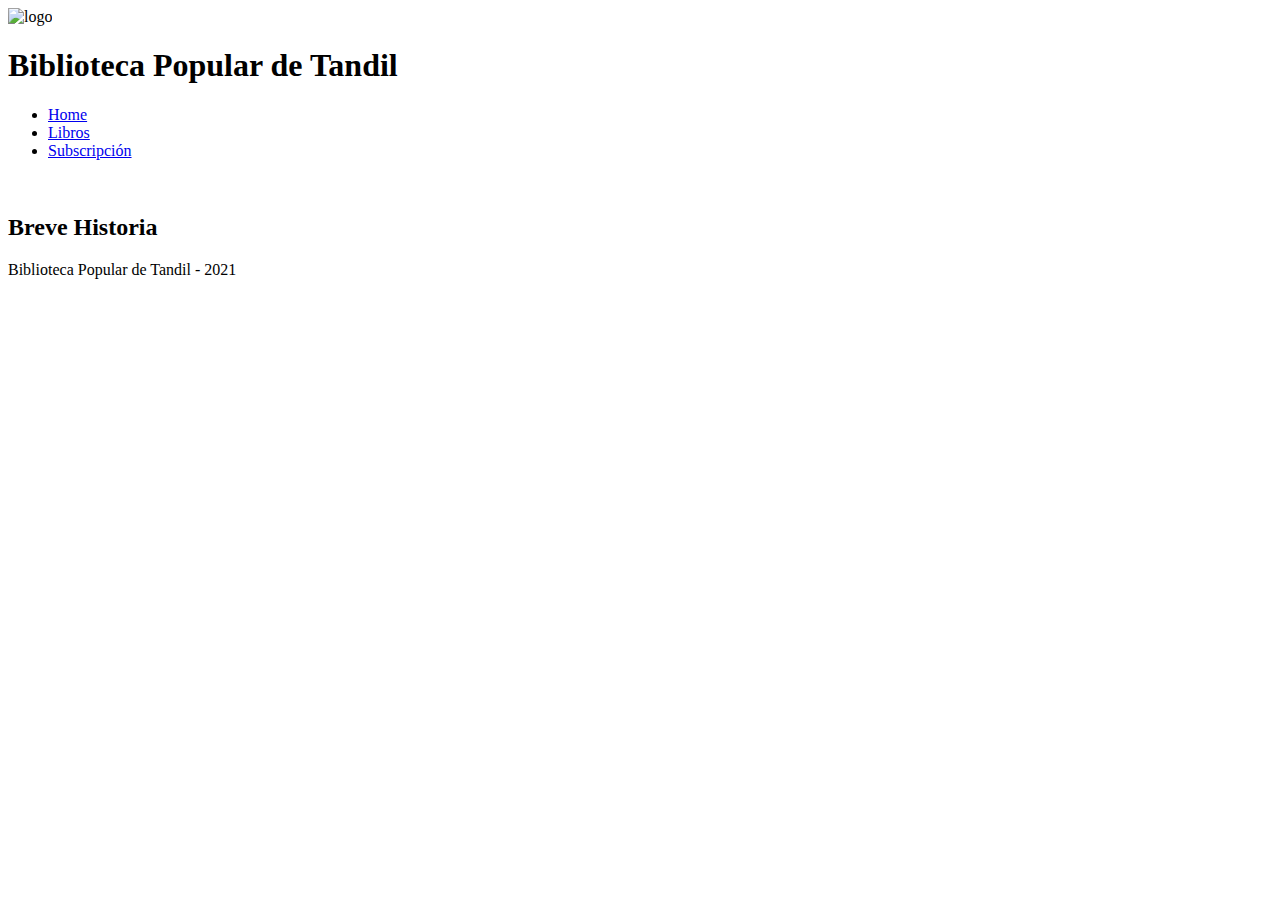
==== index.html @ fc8d2990 "Primer commit" ====
<!DOCTYPE html>
<html lang="es">
<head>
    <meta charset="UTF-8">
    <meta http-equiv="X-UA-Compatible" content="IE=edge">
    <meta name="viewport" content="width=device-width, initial-scale=1.0">
    <link rel="stylesheet" href="css/style.css">
    <title>Biblioteca</title>
</head>
<body>
    <header>
        <div class="titulo">
            <img src="" alt="logo">
            <h1>Biblioteca Popular de Tandil</h1>
        </div>
        <div class="menu">
            <ul>
                <li><a href="index.html">Home</a></li>
                <li><a href="libros.html">Libros</a></li>
                <li><a href="subscripcion.html">Subscripción</a></li>
            </ul>            
        </div>
    </header>
    <div>
        <img src="" alt="">
    </div>
    <div>
        <h2>Breve Historia</h2>
        <p></p>
    </div>
    <footer>
        <p>Biblioteca Popular de Tandil - 2021</p>
    </footer>
</body>
</html>
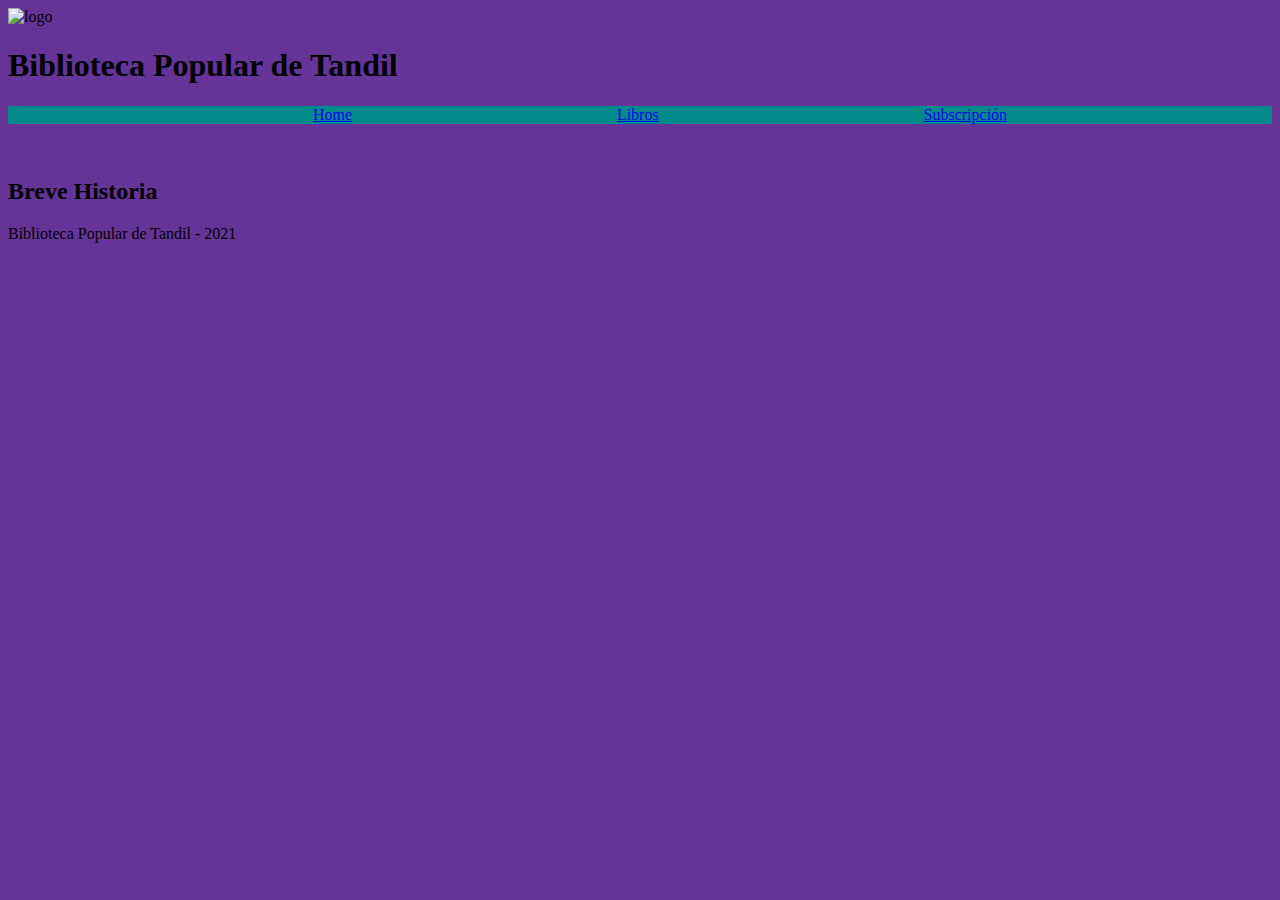
==== commit 248c6cf3: "Comienzo css y cambio de class menu al ul" ====
--- a/index.html
+++ b/index.html
@@ -13,8 +13,8 @@
             <img src="" alt="logo">
             <h1>Biblioteca Popular de Tandil</h1>
         </div>
-        <div class="menu">
-            <ul>
+        <div>
+            <ul  class="menu">
                 <li><a href="index.html">Home</a></li>
                 <li><a href="libros.html">Libros</a></li>
                 <li><a href="subscripcion.html">Subscripción</a></li>
--- a/css/style.css
+++ b/css/style.css
@@ -0,0 +1,16 @@
+body {
+    background-color: rebeccapurple;
+    font-family: cursive;
+}
+
+.menu {
+    display: flex;
+    justify-content: space-evenly;
+    background-color: darkcyan;
+    list-style: none;
+
+}
+
+li:hover {
+    background-color:aquamarine;
+}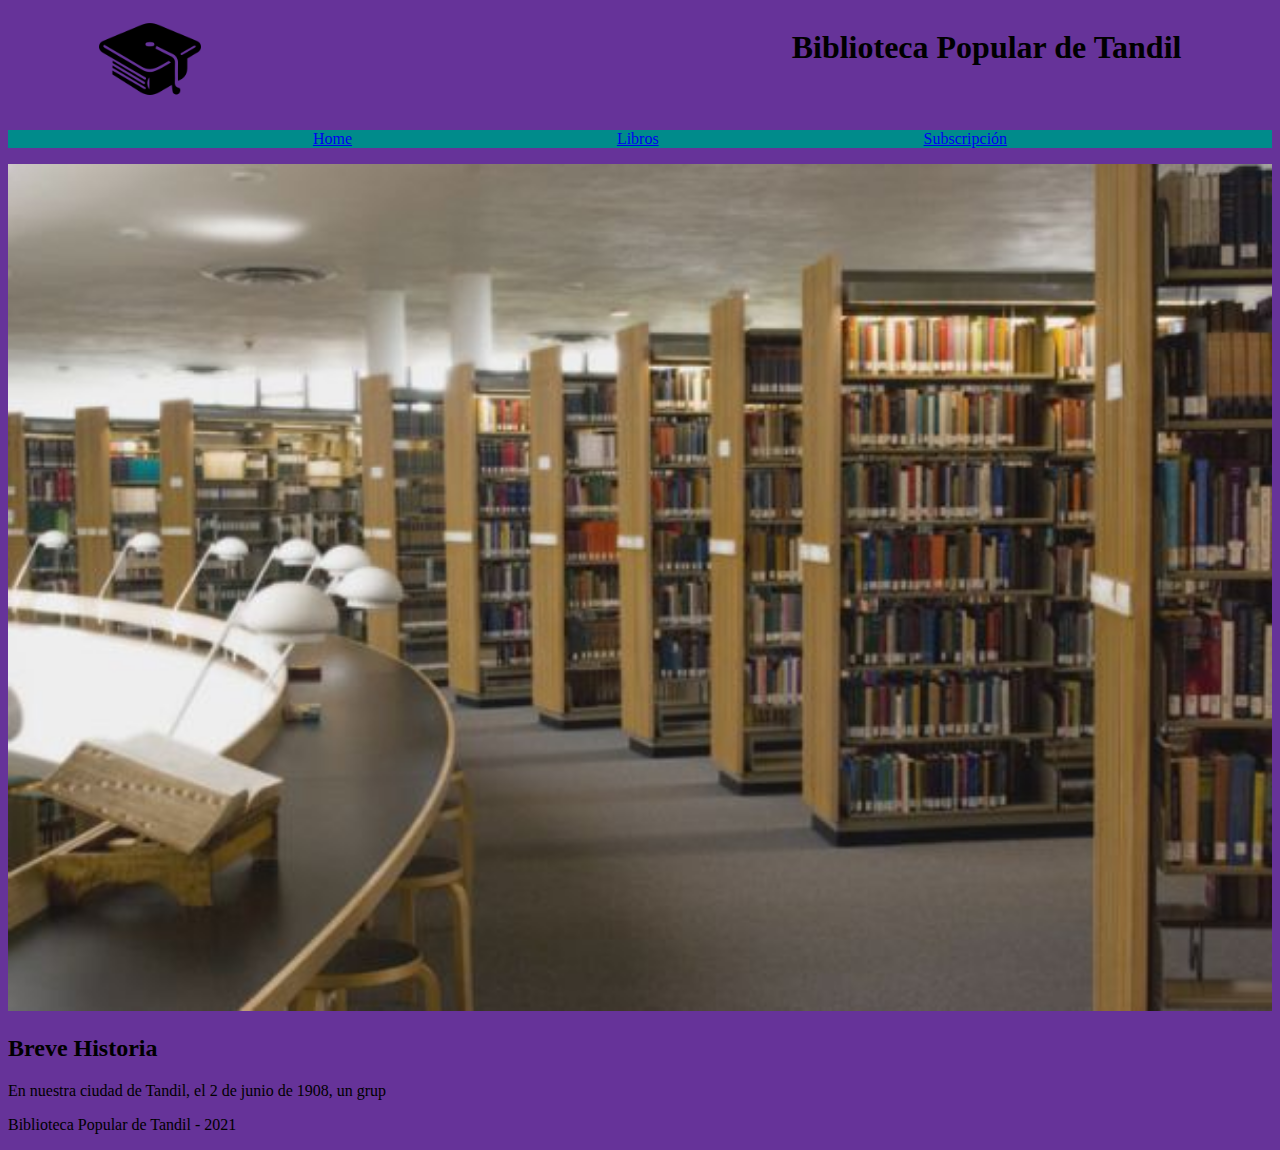
==== commit 056defa9: "terminamos el captcha y parte del css" ====
--- a/index.html
+++ b/index.html
@@ -10,7 +10,9 @@
 <body>
     <header>
         <div class="titulo">
-            <img src="" alt="logo">
+            <div>
+              <img  class="logo" src="images/logobiblioteca.png" alt="logo">
+          </div>
             <h1>Biblioteca Popular de Tandil</h1>
         </div>
         <div>
@@ -22,11 +24,11 @@
         </div>
     </header>
     <div>
-        <img src="" alt="">
+        <img class="biblioteca" src="images/biblioteca.jpg" alt="biblioteca">
     </div>
     <div>
         <h2>Breve Historia</h2>
-        <p></p>
+        <p>En nuestra ciudad de Tandil, el 2 de junio de 1908, un grup</p>
     </div>
     <footer>
         <p>Biblioteca Popular de Tandil - 2021</p>
--- a/css/style.css
+++ b/css/style.css
@@ -1,6 +1,16 @@
 body {
     background-color: rebeccapurple;
     font-family: cursive;
+}
+
+.titulo {
+    display: flex;
+    justify-content:space-around;
+}
+
+.logo {
+    width: 20%;
+    
 }
 
 .menu {
@@ -11,6 +21,39 @@
 
 }
 
-li:hover {
+.menu li:hover {
     background-color:aquamarine;
-}+}
+
+.biblioteca{
+    width: 100%;
+}
+
+
+th {
+    background-color: #67ce92bd;
+    color: rgb(223, 238, 232);
+  }
+  
+  tbody {
+    color: rgb(223, 238, 232);
+  }
+  
+
+  table, td, tr {
+    border: 2px solid black;
+    border-collapse: collapse;
+  }
+
+  table{
+      width: 100%;
+  }
+
+  .formulario{
+      display: flex;
+  }
+
+  .captcha{
+      display: flex;
+  }
+
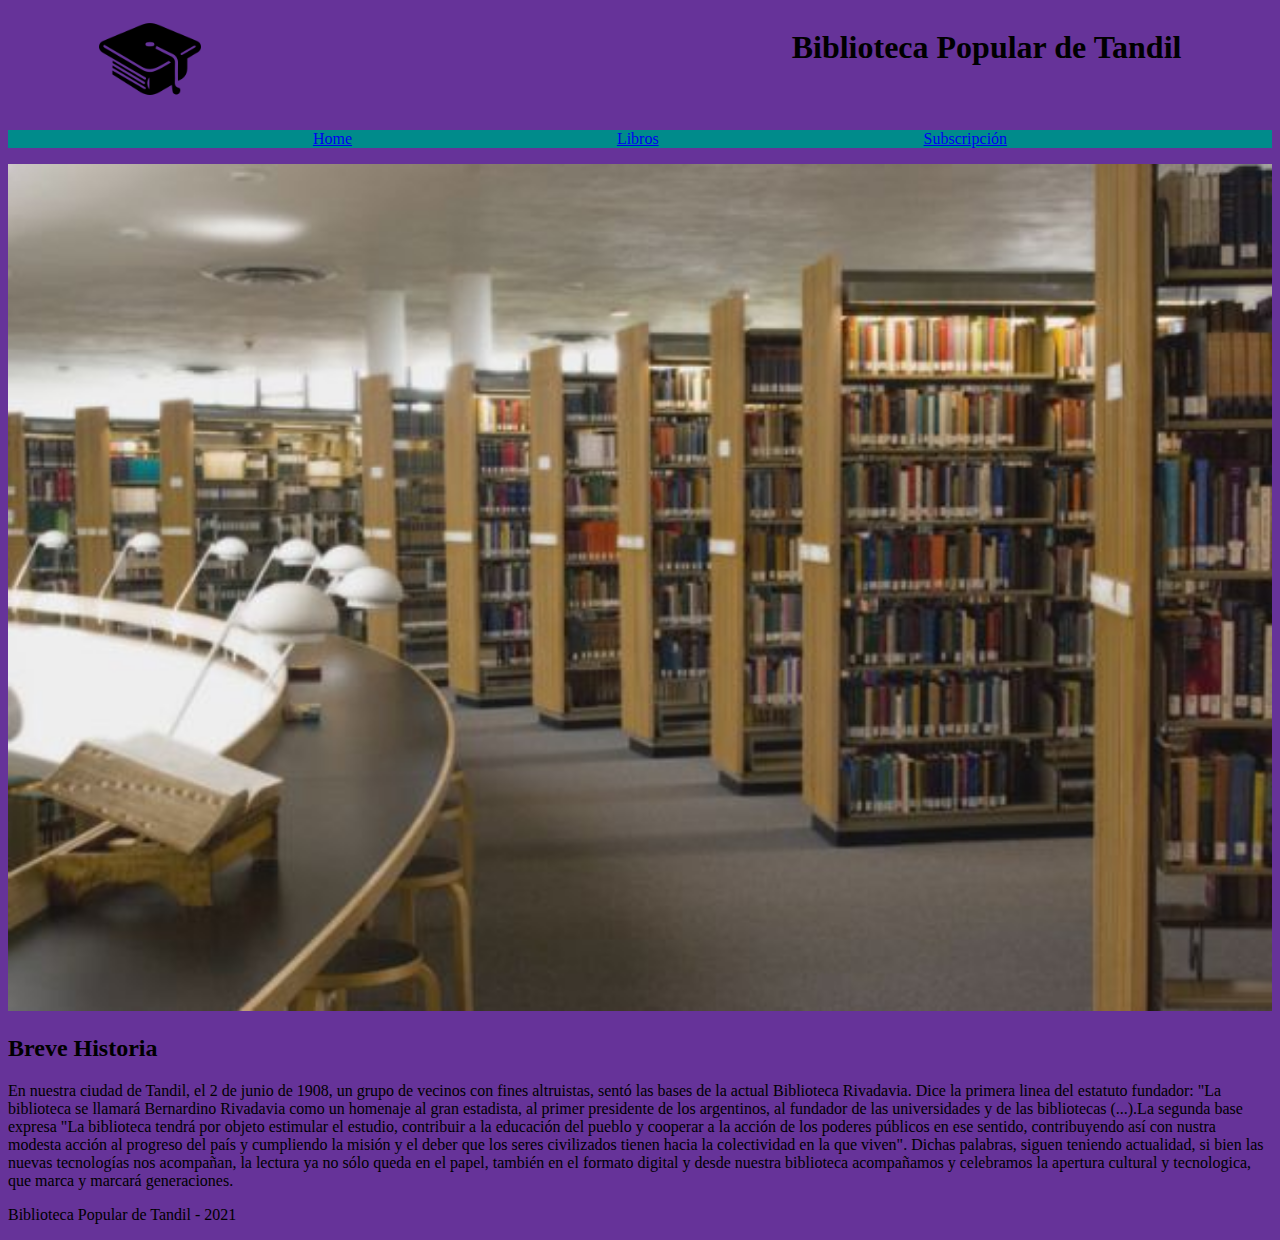
==== commit d46744f9: "Agregué texto al home: un poco de historia" ====
--- a/index.html
+++ b/index.html
@@ -28,7 +28,8 @@
     </div>
     <div>
         <h2>Breve Historia</h2>
-        <p>En nuestra ciudad de Tandil, el 2 de junio de 1908, un grup</p>
+        <p>En nuestra ciudad de Tandil, el 2 de junio de 1908, un grupo de vecinos con fines altruistas, sentó las bases de la actual Biblioteca Rivadavia. Dice la primera linea del estatuto fundador: "La biblioteca se llamará Bernardino Rivadavia como un homenaje al gran estadista, al primer presidente de los argentinos, al fundador de las universidades y de las bibliotecas (...).La segunda base expresa "La biblioteca tendrá por objeto estimular el estudio, contribuir a la educación del pueblo y cooperar a la acción de los poderes públicos en ese sentido, contribuyendo así con nustra modesta acción al progreso del país y cumpliendo la misión y el deber que los seres civilizados tienen hacia la colectividad en la que viven". Dichas palabras, siguen teniendo actualidad, si bien las nuevas tecnologías nos acompañan, la lectura ya no sólo queda en el papel, también en el formato digital y desde nuestra biblioteca acompañamos y celebramos la apertura cultural y tecnologica, que marca y marcará generaciones.</p>
+    <div class=""></div>
     </div>
     <footer>
         <p>Biblioteca Popular de Tandil - 2021</p>
